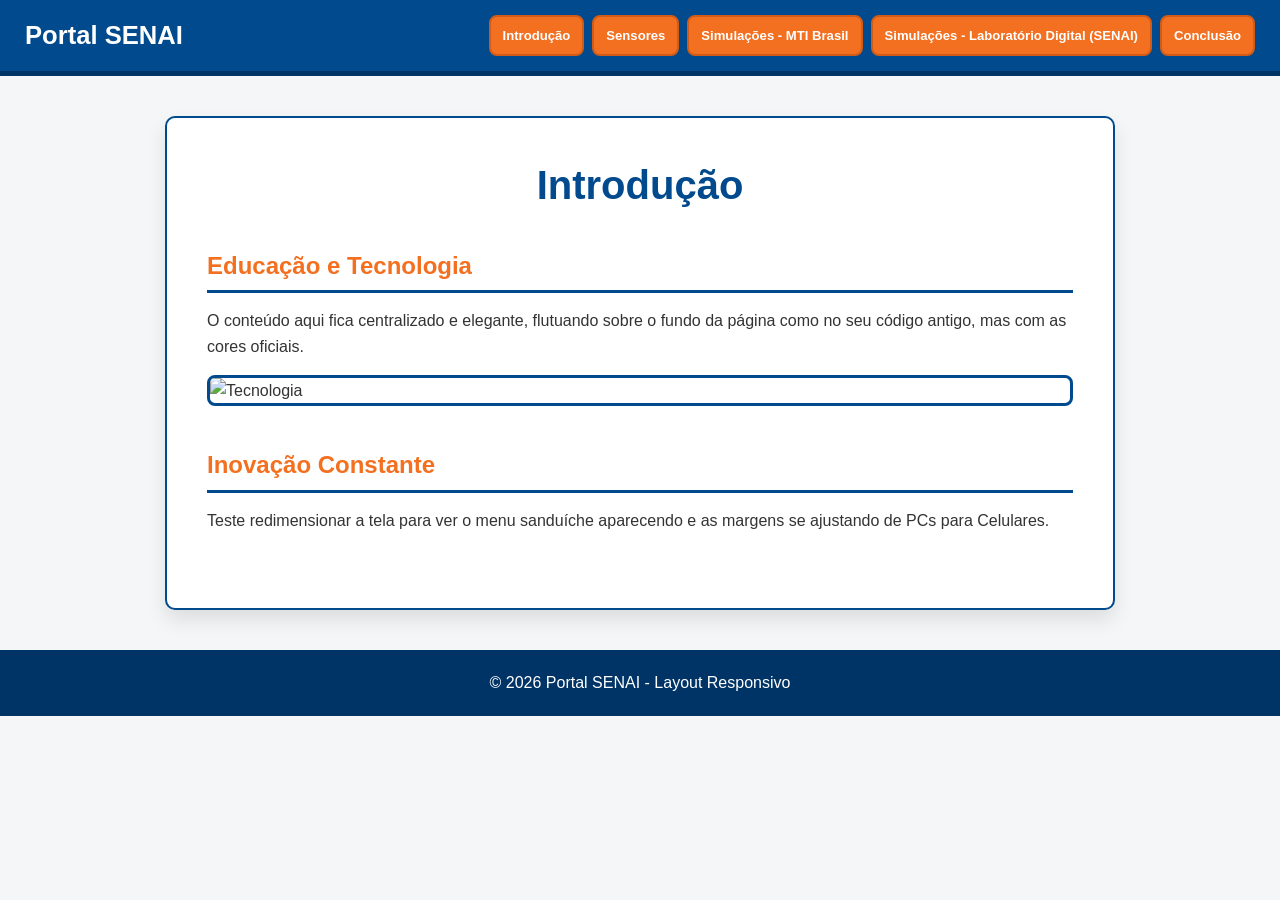
==== index.html @ fc69367a "Primeira Versão" ====
<!DOCTYPE html>
<html lang="pt-BR">
<head>
    <meta charset="UTF-8">
    <meta name="viewport" content="width=device-width, initial-scale=1.0">
    <link rel="stylesheet" href="./css/style.css">
    <title>Implementação de Software de Gerenciamento</title>
</head>
<body>
    <header>
        <h1>Portal SENAI</h1>
        
        <nav>
            <!-- Checkbox invisível e Ícone do Sanduíche -->
            <input type="checkbox" id="menu-toggle">
            <label for="menu-toggle" class="menu-icon">&#9776;</label>

            <!-- Lista de links do menu -->
            <ul class="menu-links">
                <li><a href="./index.html">Introdução</a></li>
                <li><a href="./html/sensores.html">Sensores</a></li>
                <li><a href="./html/simulacoes_mti_brasil.html">Simulações - MTI Brasil</a></li>
                <li><a href="./html/simulacoes_lab_digital_pneumatica_eletropneumatica.html">Simulações - Laboratório Digital (SENAI)</a></li>
                <li><a href="./html/conclusao.html">Conclusão</a></li>
            </ul>
        </nav>
    </header>
    
    <!-- CONTEÚDO CENTRALIZADO -->
    <main>
        <h1>Introdução</h1>
        
        <section>
            <h2>Educação e Tecnologia</h2>
            <p>O conteúdo aqui fica centralizado e elegante, flutuando sobre o fundo da página como no seu código antigo, mas com as cores oficiais.</p>
            <img src="https://images.unsplash.com/photo-1581091226825-a6a2a5aee158?w=800" alt="Tecnologia">
        </section>

        <section>
            <h2>Inovação Constante</h2>
            <p>Teste redimensionar a tela para ver o menu sanduíche aparecendo e as margens se ajustando de PCs para Celulares.</p>
        </section>
    </main>

    <!-- RODAPÉ -->
    <footer>
        <p>&copy; 2026 Portal SENAI - Layout Responsivo</p>
    </footer>

</body>
</html>
---- css/style.css ----
/* ===========================================
   1. RESET BÁSICO E CONFIGURAÇÕES GERAIS
=========================================== */
* {
    margin: 0;
    padding: 0;
    box-sizing: border-box;
}

body {
    font-family: Arial, sans-serif;
    line-height: 1.6;
    background-color: #F4F6F8;
    color: #333333;
}

/* ===========================================
   2. ESTRUTURA BASE (Desktop / Padrão)
=========================================== */
header {
    background-color: #004A8D; /* Azul SENAI */
    color: white;
    padding: 15px 40px;
    display: flex;
    justify-content: space-between;
    align-items: center;
    border-bottom: #003366 5px solid;
    position: relative;
    z-index: 1000;
}

header h1 {
    font-size: 1.8rem;
    color: #FFFFFF;
    white-space: nowrap;
}

nav {
    display: flex;
    align-items: center;
}

#menu-toggle {
    display: none;
}

.menu-icon {
    display: none; /* Oculto no PC */
    font-size: 2.2rem;
    cursor: pointer;
    color: #FFFFFF;
    user-select: none;
}

/* Links do Menu no Desktop */
.menu-links {
    list-style: none;
    display: flex;
    gap: 12px;
    align-items: center;
}

.menu-links a {
    text-decoration: none;
    color: #FFFFFF;
    background-color: #F37021; /* Laranja SENAI */
    padding: 10px 16px;
    border-radius: 8px;
    border: #D15B17 3px solid;
    font-weight: bold;
    font-size: 0.9rem;
    white-space: nowrap;
    display: inline-block;
    transition: background-color 0.3s ease, transform 0.3s ease;
}

.menu-links a:hover, .menu-links a:active {
    background-color: #D15B17;
    transform: scale(0.95);
}

/* Conteúdo Principal */
main {
    background-color: #FFFFFF;
    max-width: 1100px;
    margin: 40px auto;
    padding: 40px 50px;
    border-radius: 10px;
    border: 2px solid #004A8D;
    box-shadow: 0px 10px 20px rgba(0,0,0,0.1);
}

section {
    margin-bottom: 40px;
}

main h1 {
    text-align: center;
    color: #004A8D;
    font-size: 2.5rem;
    margin-bottom: 30px;
}

h2 {
    color: #F37021;
    border-bottom: 3px solid #004A8D;
    padding-bottom: 5px;
    margin-bottom: 15px;
}

img, video {
    max-width: 100%;
    height: auto;
    border-radius: 8px;
    display: block;
    margin-top: 15px;
    border: #004A8D 3px solid;
}

footer {
    background-color: #003366;
    color: white;
    text-align: center;
    padding: 20px;
    margin-top: 40px;
}

/* ===========================================
   3. MEDIA QUERIES RESPONSIVAS
=========================================== */

/* -------------------------------------------
   A) PC / MONITORES GRANDES (+1281px)
------------------------------------------- */
@media (min-width: 1281px) {
    header {
        padding: 20px 60px;
    }

    header h1 {
        font-size: 2rem;
    }

    .menu-links a {
        padding: 12px 18px;
        font-size: 0.95rem;
    }

    main {
        max-width: 1200px;
        padding: 50px 70px;
    }
}

/* -------------------------------------------
   B) NOTEBOOKS / LAPTOPS (1025px até 1280px)
   * Ajusta o tamanho dos botões na horizontal sem quebrar
------------------------------------------- */
@media (max-width: 1280px) and (min-width: 1025px) {
    header {
        padding: 15px 25px;
    }

    header h1 {
        font-size: 1.6rem;
    }

    .menu-links {
        gap: 8px; /* Reduz espaço entre botões */
    }

    .menu-links a {
        padding: 8px 12px; /* Reduz o tamanho dos botões */
        font-size: 0.82rem;
        border-width: 2px;
    }

    main {
        max-width: 950px;
        padding: 35px 40px;
    }
}

/* -------------------------------------------
   C) TABLETS (768px até 1024px)
   * Ativa o Menu Sanduíche estilo gaveta suspenso
------------------------------------------- */
@media (max-width: 1024px) and (min-width: 768px) {
    header {
        padding: 15px 30px;
    }

    /* Exibe o ícone de três listras */
    .menu-icon {
        display: block;
    }

    /* Menu Suspenso estilo Loja Virtual */
    .menu-links {
        position: absolute;
        top: 100%;
        left: 0;
        width: 100%;
        background-color: #004A8D;
        border-bottom: #003366 5px solid;
        flex-direction: column;
        gap: 0;
        padding: 10px 25px;

        /* Estado fechado com animação suave */
        opacity: 0;
        visibility: hidden;
        transform: translateY(-15px);
        transition: opacity 0.3s ease, transform 0.3s ease, visibility 0.3s ease;
        box-shadow: 0px 10px 15px rgba(0,0,0,0.25);
    }

    /* Linhas divisórias entre as opções */
    .menu-links li {
        width: 100%;
        border-bottom: 1px solid rgba(255, 255, 255, 0.2);
        padding: 6px 0;
    }

    .menu-links li:last-child {
        border-bottom: none;
    }

    /* Estado aberto ao clicar */
    #menu-toggle:checked ~ .menu-links {
        opacity: 1;
        visibility: visible;
        transform: translateY(0);
    }

    .menu-links a {
        width: 100%;
        text-align: center;
        padding: 12px;
        font-size: 1rem;
        display: block;
    }

    main {
        max-width: 90%;
        padding: 30px 30px;
        margin: 30px auto;
    }
}

/* -------------------------------------------
   D) SMARTPHONES (Até 767px)
   * Otimizado para telas sensíveis ao toque
------------------------------------------- */
@media (max-width: 767px) {
    header {
        padding: 12px 18px;
    }

    header h1 {
        font-size: 1.3rem;
    }

    .menu-icon {
        display: block;
        font-size: 2rem;
    }

    /* Menu Suspenso em lista vertical para toque fácil */
    .menu-links {
        position: absolute;
        top: 100%;
        left: 0;
        width: 100%;
        background-color: #004A8D;
        border-bottom: #003366 5px solid;
        flex-direction: column;
        gap: 0;
        padding: 5px 15px;

        /* Estado fechado */
        opacity: 0;
        visibility: hidden;
        transform: translateY(-15px);
        transition: opacity 0.3s ease, transform 0.3s ease, visibility 0.3s ease;
        box-shadow: 0px 8px 12px rgba(0,0,0,0.3);
    }

    /* Linhas divisórias finas estilo loja virtual */
    .menu-links li {
        width: 100%;
        border-bottom: 1px solid rgba(255, 255, 255, 0.15);
        padding: 4px 0;
    }

    .menu-links li:last-child {
        border-bottom: none;
    }

    /* Quando ativado pelo toque no ícone */
    #menu-toggle:checked ~ .menu-links {
        opacity: 1;
        visibility: visible;
        transform: translateY(0);
    }

    .menu-links a {
        width: 100%;
        text-align: center;
        padding: 12px 10px;
        font-size: 0.95rem;
        display: block;
    }

    main {
        max-width: 90%;
        padding: 20px 15px;
        margin: 15px auto;
    }

    main h1 {
        font-size: 1.7rem;
    }

    h2 {
        font-size: 1.2rem;
    }
}
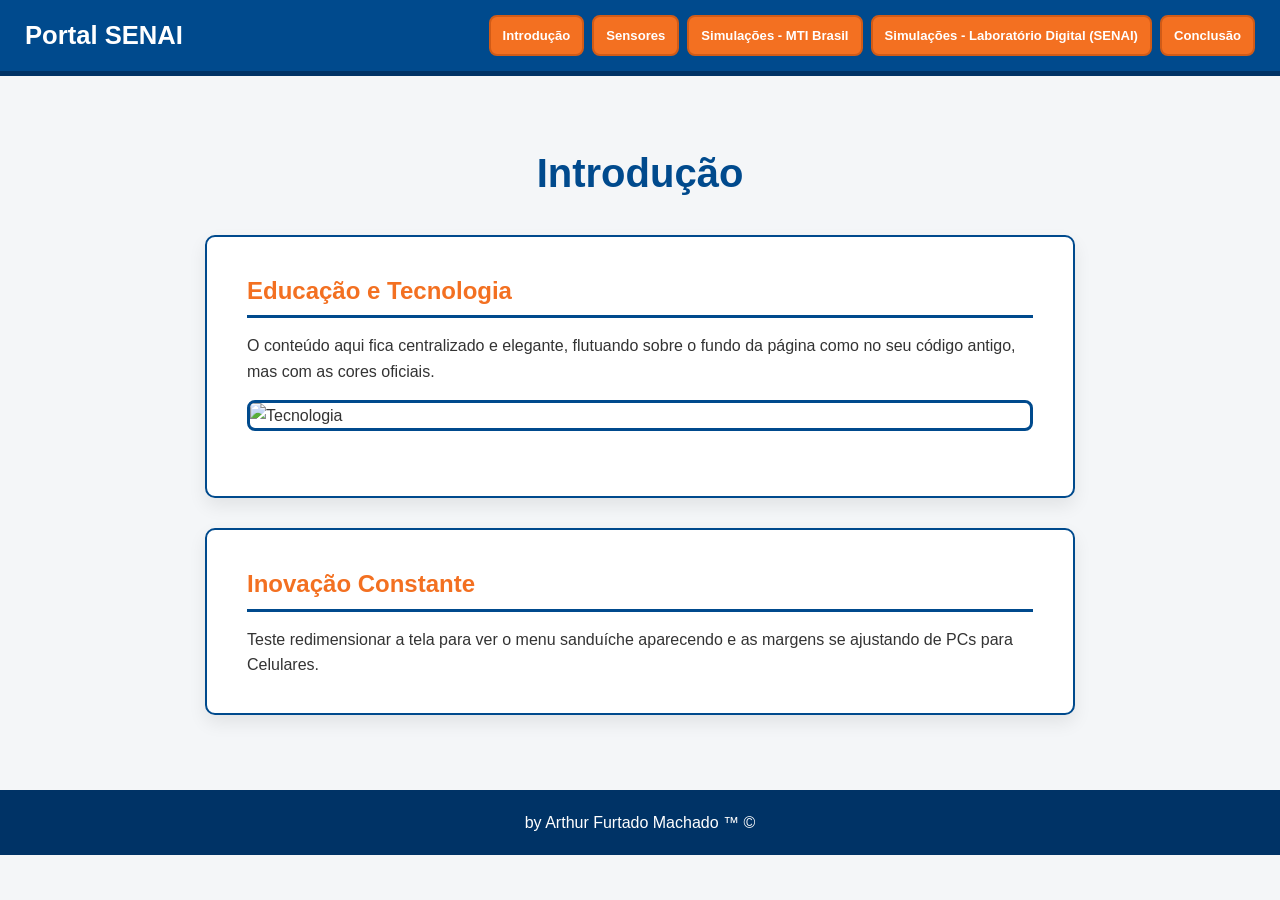
==== commit fd490e51: "Terceira Versão" ====
--- a/index.html
+++ b/index.html
@@ -44,7 +44,7 @@
 
     <!-- RODAPÉ -->
     <footer>
-        <p>&copy; 2026 Portal SENAI - Layout Responsivo</p>
+        <p>by Arthur Furtado Machado &trade; &copy;</p>
     </footer>
 
 </body>
--- a/css/style.css
+++ b/css/style.css
@@ -79,19 +79,14 @@
     transform: scale(0.95);
 }
 
-/* Conteúdo Principal */
+/* O <main> vira um container transparente que centraliza o conteúdo */
 main {
-    background-color: #FFFFFF;
     max-width: 1100px;
-    margin: 40px auto;
-    padding: 40px 50px;
-    border-radius: 10px;
-    border: 2px solid #004A8D;
-    box-shadow: 0px 10px 20px rgba(0,0,0,0.1);
-}
-
-section {
-    margin-bottom: 40px;
+    margin: 30px auto;
+    padding: 0 20px;
+    background: transparent;
+    border: none;
+    box-shadow: none;
 }
 
 main h1 {
@@ -101,11 +96,65 @@
     margin-bottom: 30px;
 }
 
+/* Cada <section> vira uma caixa/cartão individual */
+section {
+    background-color: #FFFFFF;
+    padding: 35px 40px;
+    margin-bottom: 30px; /* Distância entre uma seção e outra */
+    border-radius: 10px;
+    border: 2px solid #004A8D;
+    box-shadow: 0px 8px 18px rgba(0, 0, 0, 0.08);
+}
+
+/* Cada <section> vira uma caixa/cartão individual */
+.section_diferente {
+    background-color: #ebedee;
+    padding: 35px 40px;
+    margin-bottom: 30px; /* Distância entre uma seção e outra */
+    border-radius: 10px;
+    border: 2px solid #004A8D;
+    box-shadow: 0px 8px 18px rgba(0, 0, 0, 0.08);
+}
+
+/* Remove a margem inferior da última seção */
+section:last-child {
+    margin-bottom: 0;
+}
+
 h2 {
     color: #F37021;
     border-bottom: 3px solid #004A8D;
     padding-bottom: 5px;
     margin-bottom: 15px;
+}
+
+.frase_espacamento {
+    margin-bottom: 20px;
+}
+
+.frase_espacamento_dois {
+    margin-bottom: 15px;
+}
+
+.h2_diferente {
+    color: #F37021;
+    border-bottom: 3px solid #004A8D;
+    padding-bottom: 5px;
+    margin-bottom: 40px;
+}
+
+h3 {
+    color: #2eaacf;
+    border-bottom: 2px solid #004A8D;
+    padding-bottom: 5px;
+    margin-bottom: 15px;
+}
+
+.h3_diferente {
+    color: #2eaacf;
+    border-bottom: 2px solid #004A8D;
+    padding-bottom: 5px;
+    margin-bottom: 40px;
 }
 
 img, video {
@@ -115,6 +164,7 @@
     display: block;
     margin-top: 15px;
     border: #004A8D 3px solid;
+    margin-bottom: 30px;
 }
 
 footer {
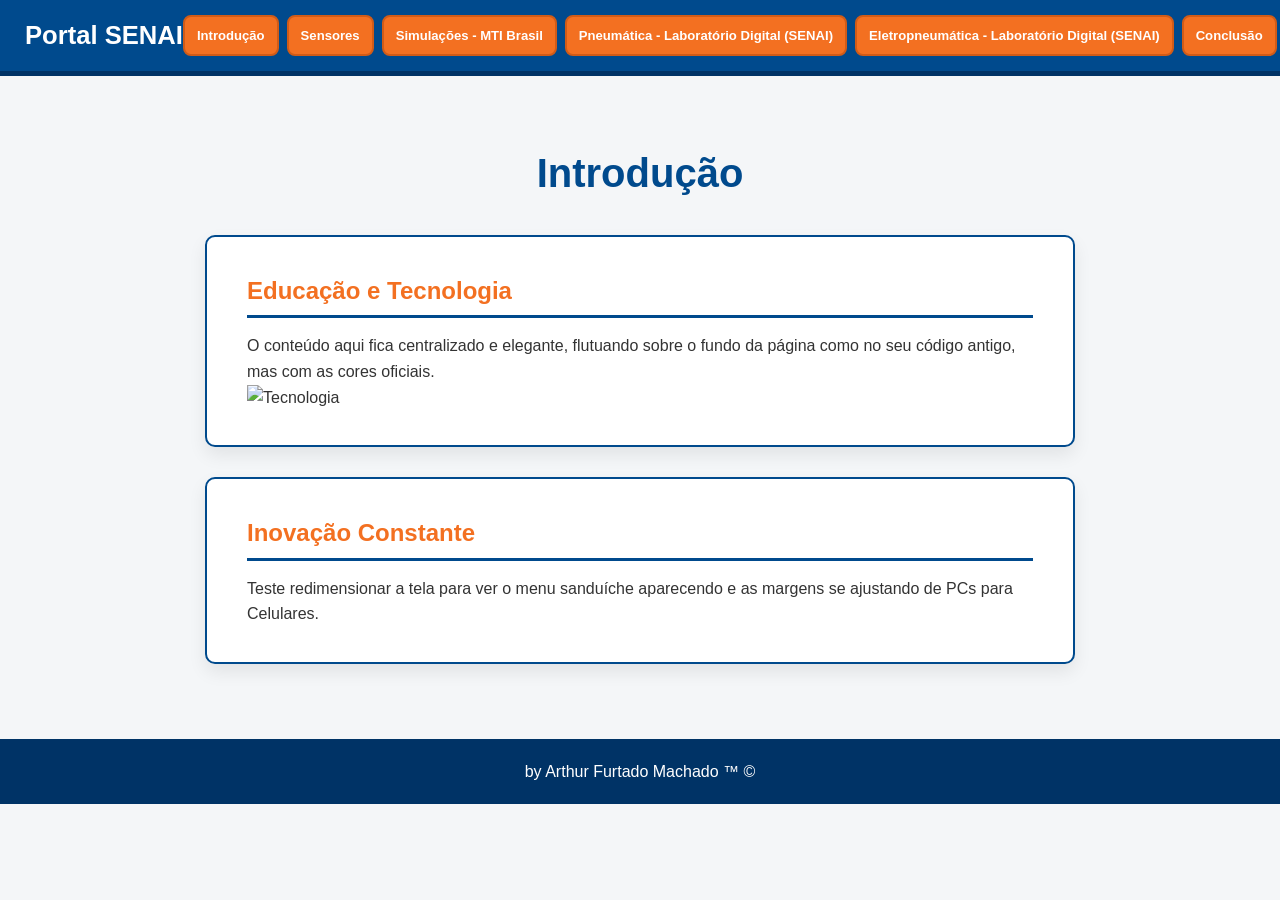
==== commit dce7715c: "Sexta Versão" ====
--- a/index.html
+++ b/index.html
@@ -20,7 +20,8 @@
                 <li><a href="./index.html">Introdução</a></li>
                 <li><a href="./html/sensores.html">Sensores</a></li>
                 <li><a href="./html/simulacoes_mti_brasil.html">Simulações - MTI Brasil</a></li>
-                <li><a href="./html/simulacoes_lab_digital_pneumatica_eletropneumatica.html">Simulações - Laboratório Digital (SENAI)</a></li>
+                <li><a href="./html/simulacoes_lab_digital_pneumatica.html">Pneumática - Laboratório Digital (SENAI)</a></li>
+                <li><a href="./html/simulacoes_lab_digital_eletropneumatica.html">Eletropneumática - Laboratório Digital (SENAI)</a></li>
                 <li><a href="./html/conclusao.html">Conclusão</a></li>
             </ul>
         </nav>
--- a/css/style.css
+++ b/css/style.css
@@ -157,7 +157,7 @@
     margin-bottom: 40px;
 }
 
-img, video {
+video {
     max-width: 100%;
     height: auto;
     border-radius: 8px;
@@ -167,6 +167,35 @@
     margin-bottom: 30px;
 }
 
+.imagem_um {
+    max-width: 100%;
+    height: auto;
+    border-radius: 8px;
+    display: block;
+    margin-top: 15px;
+    border: #004A8D 3px solid;
+    margin-bottom: 30px;
+}
+
+.imagem_dois {
+    max-width: 100%;
+    height: auto;
+    border-radius: 8px;
+    display: block;
+    margin-top: 15px;
+    margin-bottom: 30px;
+}
+
+a {
+    font-size: 0.80rem;
+    font-weight: bold;
+    color: #1b82c7;
+}
+
+.ajuste_dos_small {
+    font-size: 1.00rem;
+}
+
 footer {
     background-color: #003366;
     color: white;
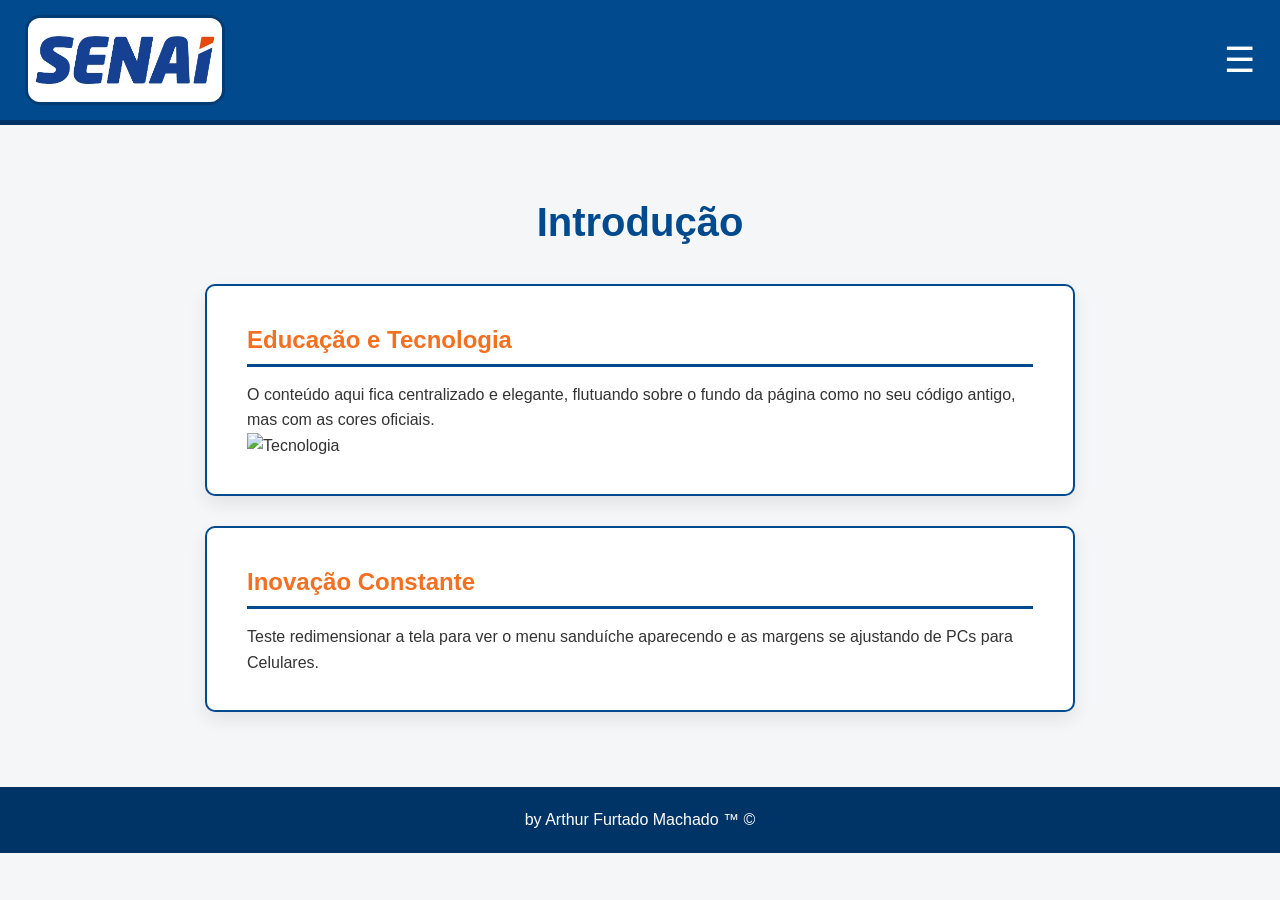
==== commit 150332ae: "Sétima Versão" ====
--- a/index.html
+++ b/index.html
@@ -8,7 +8,7 @@
 </head>
 <body>
     <header>
-        <h1>Portal SENAI</h1>
+        <h1><img class="logo_senai_tamanho" src="./img/logo_senai.jpg" alt="" width="200px"></h1>
         
         <nav>
             <!-- Checkbox invisível e Ícone do Sanduíche -->
@@ -19,9 +19,9 @@
             <ul class="menu-links">
                 <li><a href="./index.html">Introdução</a></li>
                 <li><a href="./html/sensores.html">Sensores</a></li>
-                <li><a href="./html/simulacoes_mti_brasil.html">Simulações - MTI Brasil</a></li>
-                <li><a href="./html/simulacoes_lab_digital_pneumatica.html">Pneumática - Laboratório Digital (SENAI)</a></li>
-                <li><a href="./html/simulacoes_lab_digital_eletropneumatica.html">Eletropneumática - Laboratório Digital (SENAI)</a></li>
+                <li><a href="./html/simulacoes_mti_brasil.html">MTI Brasil</a></li>
+                <li><a href="./html/simulacoes_lab_digital_pneumatica.html">Pneumática</a></li>
+                <li><a href="./html/simulacoes_lab_digital_eletropneumatica.html">Eletropneumática</a></li>
                 <li><a href="./html/conclusao.html">Conclusão</a></li>
             </ul>
         </nav>
--- a/css/style.css
+++ b/css/style.css
@@ -164,7 +164,7 @@
     display: block;
     margin-top: 15px;
     border: #004A8D 3px solid;
-    margin-bottom: 30px;
+    margin-bottom: 15px;
 }
 
 .imagem_um {
@@ -186,6 +186,26 @@
     margin-bottom: 30px;
 }
 
+.imagem_tres {
+    max-width: 100%;
+    height: auto;
+    border-radius: 8px;
+    display: block;
+    margin-top: 15px;
+    border: #004A8D 3px solid;
+    margin-bottom: 15px;
+}
+
+.logo_senai_tamanho {
+    max-width: 100%;
+    height: auto;
+    border-radius: 15px;
+    display: block;
+    margin-top: 0px;
+    border: #013c74 3px solid;
+    margin-bottom: 0px;
+}
+
 a {
     font-size: 0.80rem;
     font-weight: bold;
@@ -220,9 +240,55 @@
         font-size: 2rem;
     }
 
+    /* Exibe o ícone de três listras */
+    .menu-icon {
+        display: block;
+    }
+
+    /* Menu Suspenso estilo Loja Virtual */
+    .menu-links {
+        position: absolute;
+        top: 100%;
+        left: 0;
+        width: 100%;
+        background-color: #004A8D;
+        border-bottom: #003366 5px solid;
+        flex-direction: column;
+        gap: 0;
+        padding: 20px 45px;
+
+        /* Estado fechado com animação suave */
+        opacity: 0;
+        visibility: hidden;
+        transform: translateY(-15px);
+        transition: opacity 0.3s ease, transform 0.3s ease, visibility 0.3s ease;
+        box-shadow: 0px 14px 21px rgba(0,0,0,0.25);
+    }
+
+    /* Linhas divisórias entre as opções */
+    .menu-links li {
+        width: 100%;
+        border-bottom: 1px solid rgba(255, 255, 255, 0.2);
+        padding: 10px 0;
+    }
+
+    .menu-links li:last-child {
+        border-bottom: none;
+    }
+
+    /* Estado aberto ao clicar */
+    #menu-toggle:checked ~ .menu-links {
+        opacity: 1;
+        visibility: visible;
+        transform: translateY(0);
+    }
+
     .menu-links a {
-        padding: 12px 18px;
-        font-size: 0.95rem;
+        width: 100%;
+        text-align: center;
+        padding: 12px 10px;
+        font-size: 1.25rem;
+        display: block;
     }
 
     main {
@@ -244,14 +310,55 @@
         font-size: 1.6rem;
     }
 
+    /* Exibe o ícone de três listras */
+    .menu-icon {
+        display: block;
+    }
+
+    /* Menu Suspenso estilo Loja Virtual */
     .menu-links {
-        gap: 8px; /* Reduz espaço entre botões */
+        position: absolute;
+        top: 100%;
+        left: 0;
+        width: 100%;
+        background-color: #004A8D;
+        border-bottom: #003366 5px solid;
+        flex-direction: column;
+        gap: 0;
+        padding: 15px 35px;
+
+        /* Estado fechado com animação suave */
+        opacity: 0;
+        visibility: hidden;
+        transform: translateY(-15px);
+        transition: opacity 0.3s ease, transform 0.3s ease, visibility 0.3s ease;
+        box-shadow: 0px 12px 18px rgba(0,0,0,0.25);
+    }
+
+    /* Linhas divisórias entre as opções */
+    .menu-links li {
+        width: 100%;
+        border-bottom: 1px solid rgba(255, 255, 255, 0.2);
+        padding: 8px 0;
+    }
+
+    .menu-links li:last-child {
+        border-bottom: none;
+    }
+
+    /* Estado aberto ao clicar */
+    #menu-toggle:checked ~ .menu-links {
+        opacity: 1;
+        visibility: visible;
+        transform: translateY(0);
     }
 
     .menu-links a {
-        padding: 8px 12px; /* Reduz o tamanho dos botões */
-        font-size: 0.82rem;
-        border-width: 2px;
+        width: 100%;
+        text-align: center;
+        padding: 12px 10px;
+        font-size: 1.15rem;
+        display: block;
     }
 
     main {
@@ -315,8 +422,8 @@
     .menu-links a {
         width: 100%;
         text-align: center;
-        padding: 12px;
-        font-size: 1rem;
+        padding: 12px 10px;
+        font-size: 1.05rem;
         display: block;
     }
 
